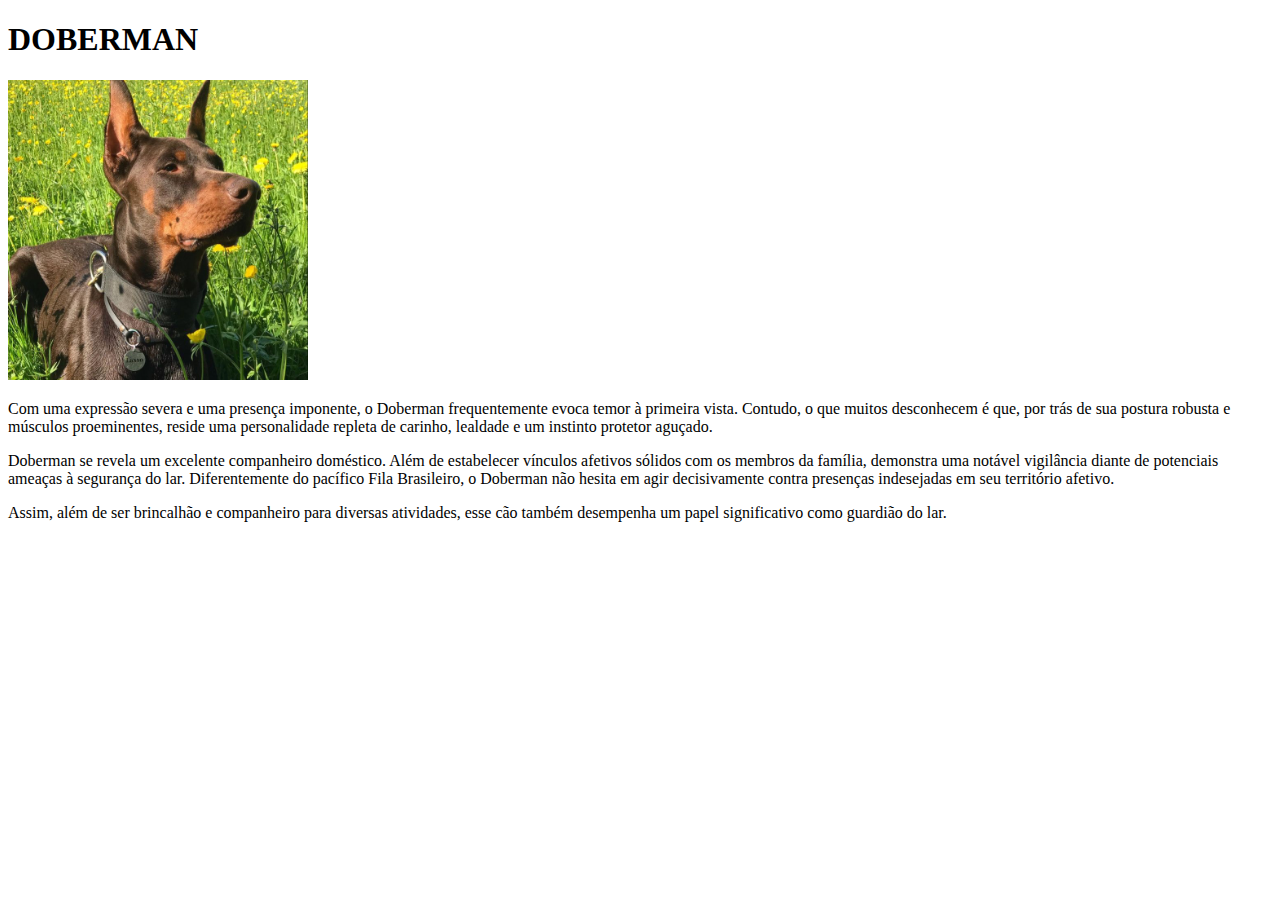
==== doberman.html @ 65408d87 "Add files via upload" ====
<!DOCTYPE html>
<html lang="en">
<head>
    <meta charset="UTF-8">
    <meta name="viewport" content="width=device-width, initial-scale=1.0">
    <title>Doberman</title>
</head>
<body>
    <h1> DOBERMAN </h1>
    <img src="doberman.jpg" alt="doberman" width="300">

    <p>Com uma expressão severa e uma presença imponente, o Doberman frequentemente evoca temor à primeira vista. Contudo, o que muitos desconhecem é que, por trás de sua postura robusta e músculos proeminentes, reside uma personalidade repleta de carinho, lealdade e um instinto protetor aguçado.</p>

        <p>Doberman se revela um excelente companheiro doméstico. Além de estabelecer vínculos afetivos sólidos com os membros da família, demonstra uma notável vigilância diante de potenciais ameaças à segurança do lar. Diferentemente do pacífico Fila Brasileiro, o Doberman não hesita em agir decisivamente contra presenças indesejadas em seu território afetivo.</p>
        
       <p> Assim, além de ser brincalhão e companheiro para diversas atividades, esse cão também desempenha um papel significativo como guardião do lar.</p>


</body>
</html>
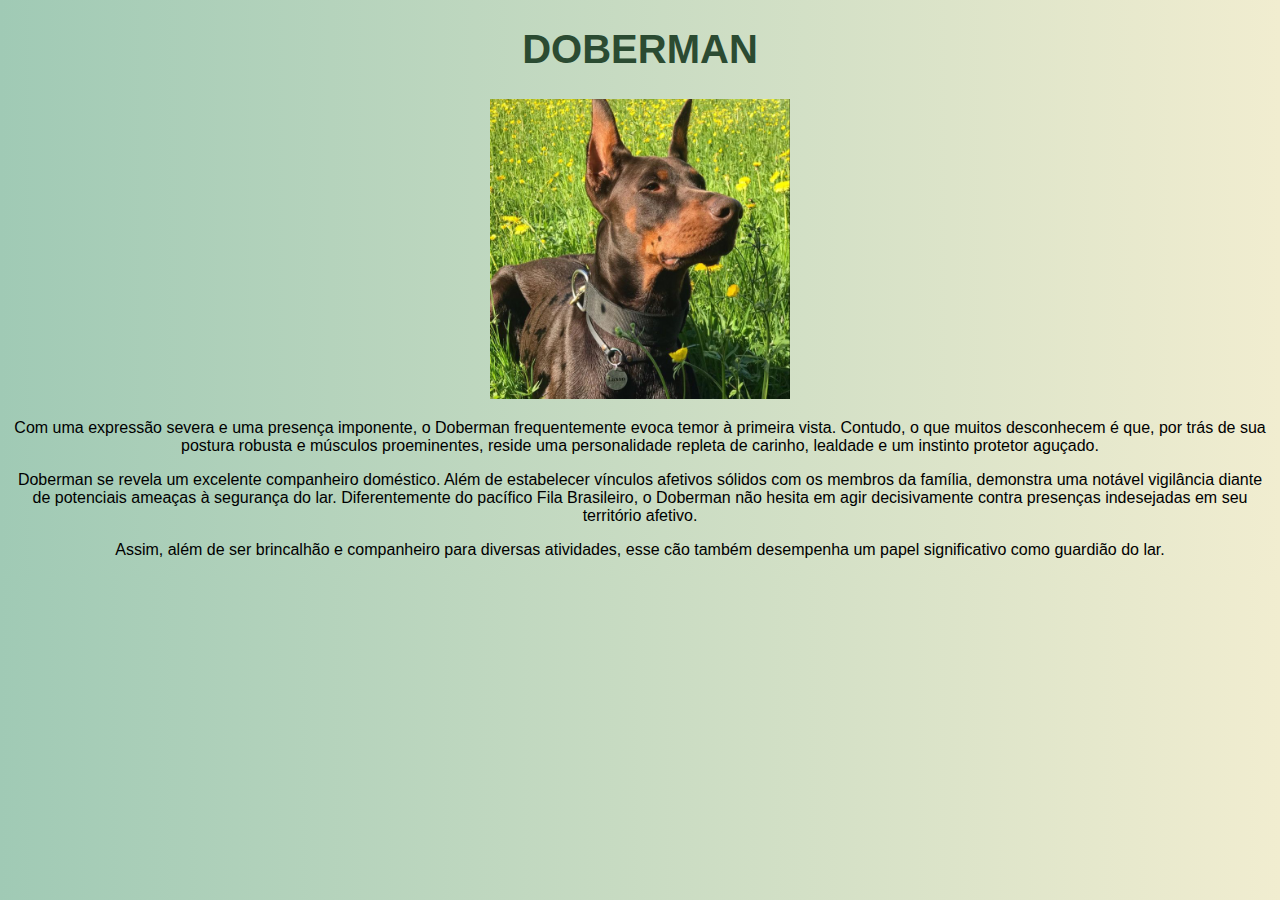
==== commit af470339: "Add files via upload" ====
--- a/doberman.html
+++ b/doberman.html
@@ -4,6 +4,7 @@
     <meta charset="UTF-8">
     <meta name="viewport" content="width=device-width, initial-scale=1.0">
     <title>Doberman</title>
+    <link rel="stylesheet" href="style.css">
 </head>
 <body>
     <h1> DOBERMAN </h1>
--- a/style.css
+++ b/style.css
@@ -0,0 +1,39 @@
+@charset "UTF-8";
+
+body
+{
+    background-image: linear-gradient(to right, #a0cab5, #f1edd0);
+    color: black;
+    font-size: 12pts;
+    font-family: arial;
+    text-align: center;
+    text-decoration: none;
+    margin: none;
+}
+
+h1
+{
+    color:#2b4b32;
+    font-size: 30pt;
+    font-family: arial
+}
+
+h2
+{
+    color: black;
+    font-size: 30pt;
+    font-family: arial
+}
+
+h3
+{
+    color:black;
+    font-size: 30pt;
+    font-family: arial
+}
+
+a
+{
+    color:blue;
+    text-decoration: none;
+}